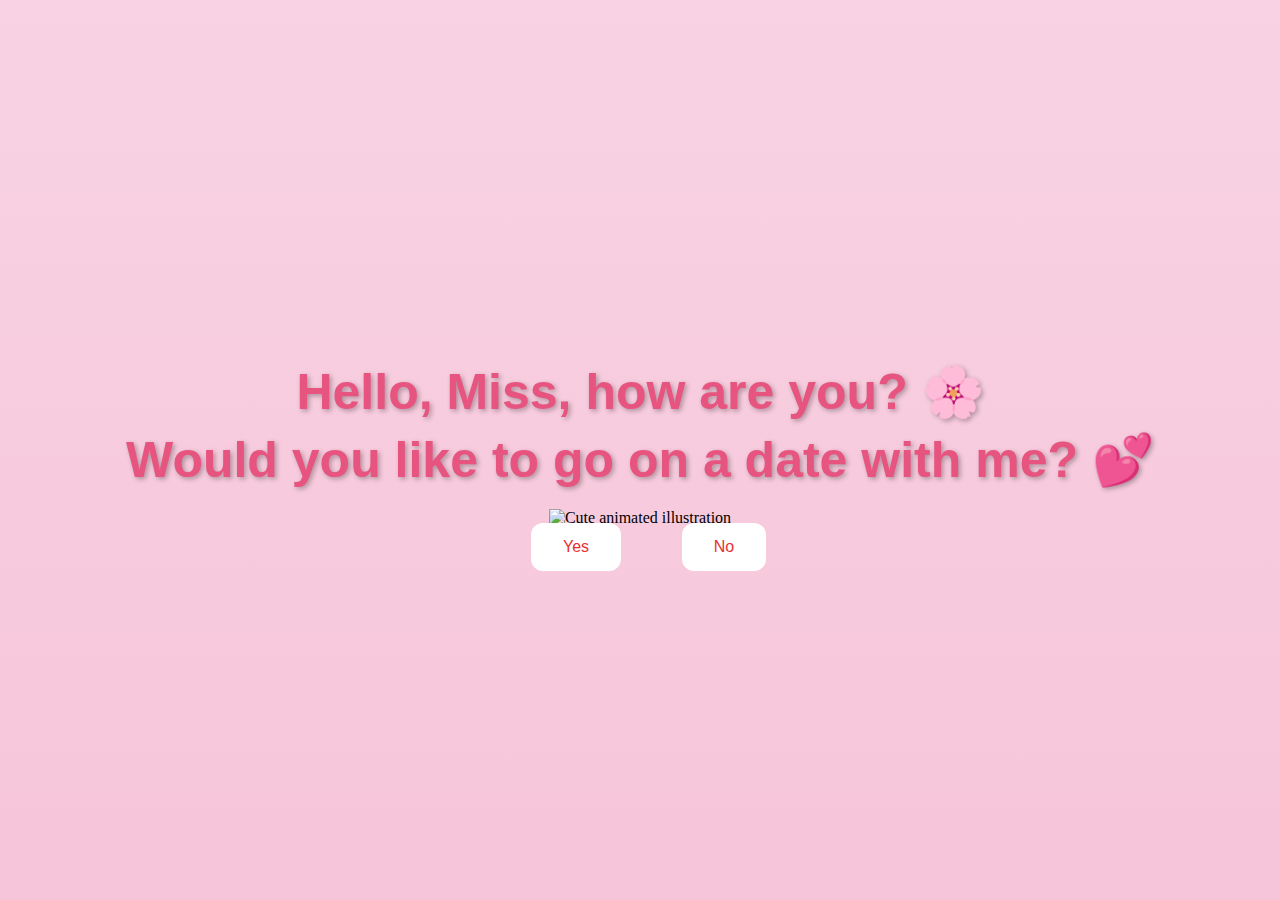
==== index.html @ afd8cc0a "Update index.html" ====
<!DOCTYPE html>
<html lang="en">
    <head>
        <link rel="stylesheet" href="styles.css">
         <!-- <link rel="stylesheet" href="./test.css"> -->
        
    </head> 
    <body>
        <div class="container">
            <div >
                <h1 class = "header_text">Hello,  Miss, how are you? 🌸</h1>
                <h2 class = "header_text">Would you like to go on a date with me? 💕</h2>
            </div>
            <div class="gif_container">
                <img src="https://media1.giphy.com/media/v1.Y2lkPTc5MGI3NjExcDdtZ2JiZDR0a3lvMWF4OG8yc3p6Ymdvd3g2d245amdveDhyYmx6eCZlcD12MV9pbnRlcm5hbF9naWZfYnlfaWQmY3Q9cw/cLS1cfxvGOPVpf9g3y/giphy.gif" alt="Cute animated illustration">
            </div>
            <div class = "buttons">
                <button class="btn" id = "yesButton" onclick="nextPage()">Yes</button>
                <button class="btn" id="noButton" onmouseover="moveButton()" onclick="moveButton()">No</button> 
            </div>
        </div>
        <script>
            function nextPage() {
                window.location.href = "yes.html";
            }
            
            function moveButton() {
    var button = document.getElementById('noButton');
    var container = document.querySelector('.container'); // Get the container element
    var buttonWidth = button.offsetWidth;
    var buttonHeight = button.offsetHeight;

    // Get the container's width and height
    var containerWidth = container.offsetWidth;
    var containerHeight = container.offsetHeight;

    // Ensure the button stays within the container's boundaries
    var x = Math.random() * (containerWidth - buttonWidth); // Keep button inside container width
    var y = Math.random() * (containerHeight - buttonHeight); // Keep button inside container height

    // Set the new position of the "No" button inside the container
    button.style.left = `${x}px`;
    button.style.top = `${y}px`;
}

        </script>
       <canvas></canvas>
       <script src="script.js"></script>
    </body> 
</html>
---- styles.css ----
body {
    margin: 0;
    padding: 0;
    display: flex;
    justify-content: center;
    align-items: center;
    height: 100vh;
    background: linear-gradient(to bottom, #ffb6c1, #fff); /* Pink to white gradient */
    overflow: hidden;
    position: relative;
}
#noButton {
    position: absolute;
    margin-left: 150px;
    transition: 0.5s;
}

#yesButton {
    position: absolute;
    margin-right: 150px;
}

.header_text {
    font-family: 'Nunito';
    font-size: 40px;
    font-weight: bold;
    color: #e75480; /* Sakura pink */
    text-align: center;
    margin-top: 20px;
    margin-bottom: 0;
}

.buttons {
    display: flex;
    flex-direction: row;
    justify-content: center;
    align-items: center;
    margin-top: 20px;
    margin-left: 20px;
}

.btn {
    background-color: #ffffff;
    color: rgb(233, 48, 48);
    padding: 15px 32px;
    text-align: center;
    display: inline-block;
    font-size: 16px;
    margin: 4px 2px;
    cursor: pointer;
    border: none;
    border-radius: 12px;
    transition: background-color 0.3s ease;
}

.gif_container {
    display: flex;
    justify-content: center;
    align-items: center;
}

@media only screen and (max-width: 320px) and (max-height: 568px) {
    body {
        height: 100vh;
    }

    .header_text {
        font-size: 20px;
    }

    img {
        height: 60vh;
    }

    .btn {
        padding: 10px 18px;
        font-size: 12px;
    }
}

@media only screen and (max-width: 414px) and (max-height: 736px) {
    body {
        height: 90vh;
    }

    .header_text {
        font-size: 28px;
    }

    img {
        height: 60vh;
    }

    .btn {
        padding: 15px 25px;
        font-size: 14px;
    }
}

/* Body */
body {
    margin: 0;
    padding: 0;
    display: flex;
    justify-content: center;
    align-items: center;
    height: 100vh;
    background: linear-gradient(to bottom, #f8d3e3, #f6c4d8); /* Pink and white gradient */
    overflow: hidden;
    position: relative;
}

/* Sakura petals background */
.sakura-background {
    position: absolute;
    top: 0;
    left: 0;
    width: 100%;
    height: 100%;
    pointer-events: none;
    z-index: 1;
}

/* Petals animation */
.petal {
    position: absolute;
    width: 20px;
    height: 20px;
    background-image: url('https://www.vecteezy.com/png/10897322-pink-sakura-petals'); /* Replace with your petal image URL */
    background-size: contain;
    background-repeat: no-repeat;
    animation: fall linear infinite, sway ease-in-out infinite;
    opacity: 0.8;
    z-index: 2;
}

/* Keyframe for falling animation */
@keyframes fall {
    0% {
        transform: translateY(-100vh) rotate(0deg);
    }
    100% {
        transform: translateY(100vh) rotate(360deg);
    }
}

/* Keyframe for swaying animation */
@keyframes sway {
    0%, 100% {
        transform: translateX(0);
    }
    50% {
        transform: translateX(20px);
    }
}

/* Container */
.container {
    position: relative;
    z-index: 3;
    text-align: center;
}

/* Header Text */
.header_text {
    font-family: 'Nunito', sans-serif;
    font-size: 50px;
    font-weight: bold;
    color: #e75480; /* Sakura pink */
    margin: 10px 0;
    text-shadow: 2px 2px 5px rgba(0, 0, 0, 0.3);
}

/* Subheader Text */
.subheader_text {
    font-family: 'Nunito', sans-serif;
    font-size: 32px;
    font-weight: 500;
    color: #ff6f61; /* Warm color */
    margin: 10px 0;
    text-shadow: 2px 2px 5px rgba(0, 0, 0, 0.3);
}

/* Button Styles */
.buttons {
    display: flex;
    justify-content: center;
    gap: 20px;
    margin-top: 20px;
}

.btn {
    background-color: #ffffff;
    color: rgb(233, 48, 48);
    padding: 15px 32px;
    text-align: center;
    font-size: 16px;
    cursor: pointer;
    border: none;
    border-radius: 12px;
    transition: background-color 0.3s ease;
}

.btn:hover {
    background-color: #f0f0f0;
}

/* Gif Container */
.gif_container {
    display: flex;
    justify-content: center;
    align-items: center;
    margin-top: 20px;
}

/* Add media queries to ensure responsiveness on smaller screens */
@media only screen and (max-width: 320px) and (max-height: 568px) {
    body {
        height: 100vh;
    }

    .header_text {
        font-size: 20px;
    }

    img {
        height: 60vh;
    }

    .btn {
        padding: 10px 18px;
        font-size: 12px;
    }
}

@media only screen and (max-width: 414px) and (max-height: 736px) {
    body {
        height: 90vh;
    }

    .header_text {
        font-size: 28px;
    }

    img {
        height: 60vh;
    }

    .btn {
        padding: 15px 25px;
        font-size: 14px;
    }
}
/* Reset the default margin and padding */
body, html {
    margin: 0;
    padding: 0;
    overflow: hidden;
  }
  
  /* Ensure the canvas takes the full screen */
  canvas {
    display: block;
    position: absolute;
    top: 0;
    left: 0;
  }
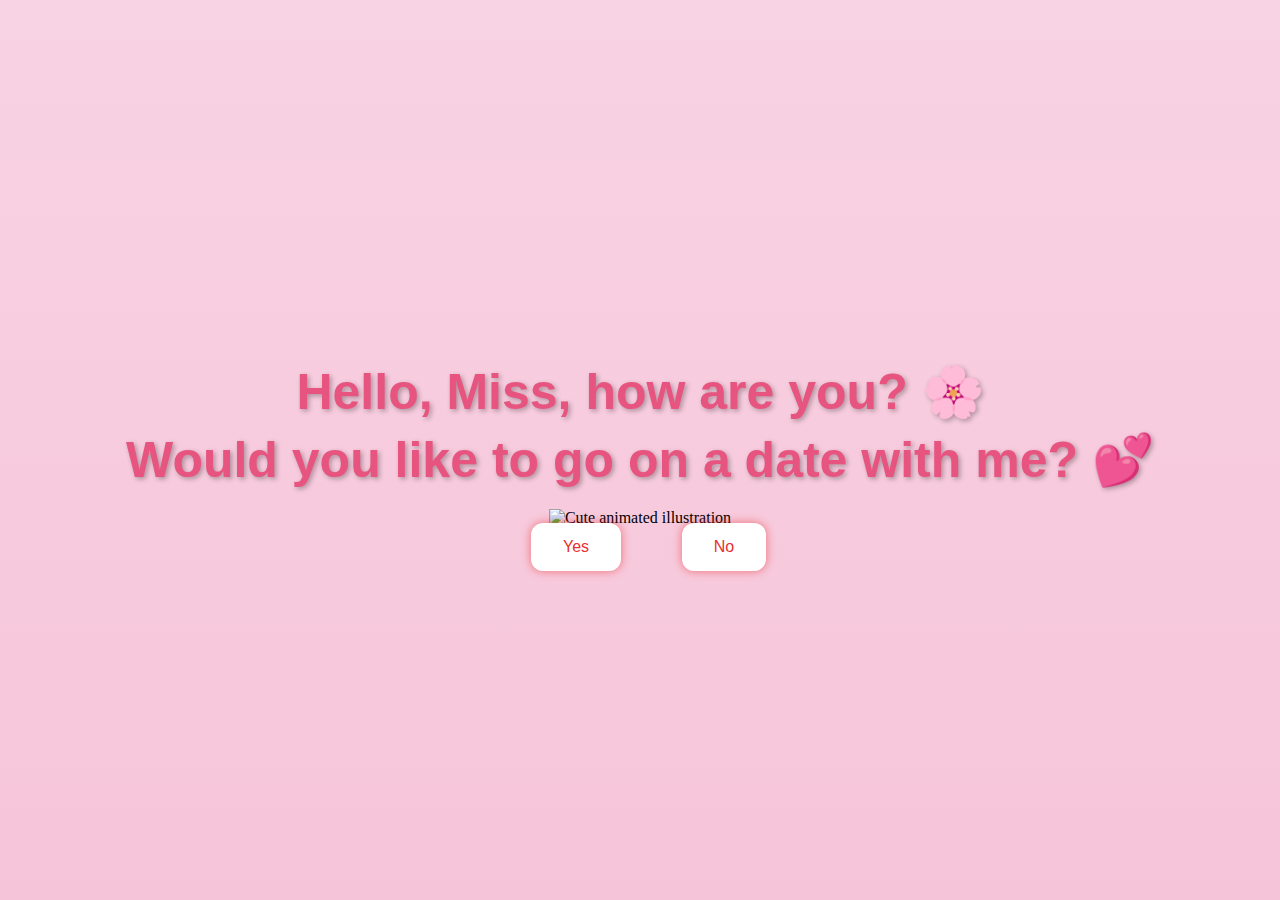
==== commit 8db84127: "Update index.html" ====
--- a/index.html
+++ b/index.html
@@ -19,31 +19,7 @@
                 <button class="btn" id="noButton" onmouseover="moveButton()" onclick="moveButton()">No</button> 
             </div>
         </div>
-        <script>
-            function nextPage() {
-                window.location.href = "yes.html";
-            }
-            
-            function moveButton() {
-    var button = document.getElementById('noButton');
-    var container = document.querySelector('.container'); // Get the container element
-    var buttonWidth = button.offsetWidth;
-    var buttonHeight = button.offsetHeight;
-
-    // Get the container's width and height
-    var containerWidth = container.offsetWidth;
-    var containerHeight = container.offsetHeight;
-
-    // Ensure the button stays within the container's boundaries
-    var x = Math.random() * (containerWidth - buttonWidth); // Keep button inside container width
-    var y = Math.random() * (containerHeight - buttonHeight); // Keep button inside container height
-
-    // Set the new position of the "No" button inside the container
-    button.style.left = `${x}px`;
-    button.style.top = `${y}px`;
-}
-
-        </script>
+        
        <canvas></canvas>
        <script src="script.js"></script>
     </body> 
--- a/styles.css
+++ b/styles.css
@@ -265,4 +265,17 @@
     top: 0;
     left: 0;
   }
-  
+
+#noButton {
+    position: absolute;
+    transition: all 0.3s ease;  /* Smooth transition for movement */
+}
+
+.btn {
+    box-shadow: 0 0 10px rgba(233, 48, 48, 0.6);
+    transition: box-shadow 0.3s ease-in-out;
+  }
+  .btn:hover {
+    box-shadow: 0 0 20px rgba(233, 48, 48, 1);
+  }
+
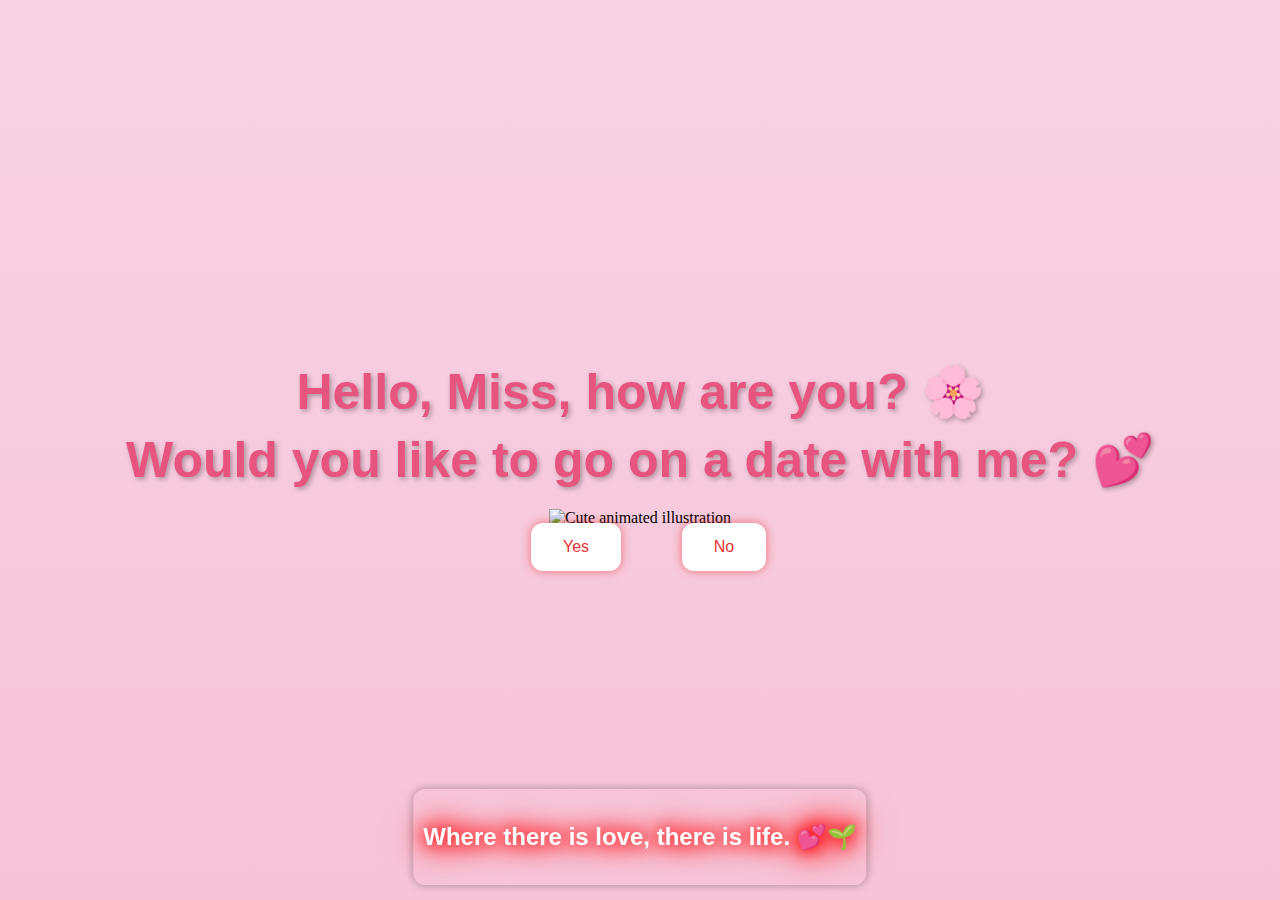
==== commit 7c660788: "Update index.html" ====
--- a/index.html
+++ b/index.html
@@ -1,6 +1,7 @@
 <!DOCTYPE html>
 <html lang="en">
     <head>
+        <title>Go Out With Me</title>
         <link rel="stylesheet" href="styles.css">
          <!-- <link rel="stylesheet" href="./test.css"> -->
         
@@ -20,6 +21,10 @@
             </div>
         </div>
         
+        <div class="quote-container">
+              <p id="quote"></p>
+        </div>
+        
        <canvas></canvas>
        <script src="script.js"></script>
     </body> 
--- a/styles.css
+++ b/styles.css
@@ -278,4 +278,38 @@
   .btn:hover {
     box-shadow: 0 0 20px rgba(233, 48, 48, 1);
   }
-
+.quote-container {
+    position: fixed;                /* Fixed position so it stays on screen while scrolling */
+    bottom: 15px;                   /* 20px from the bottom of the screen */
+    left: 50%;                      /* Center horizontally */
+    transform: translateX(-50%);    /* Center horizontally */
+    font-size: 24px;
+    color: #ffffff;                 /* White color for text (you can change this as needed) */
+    font-family: 'Nunito', sans-serif;
+    text-align: center;
+    font-weight: bold;
+    padding: 10px;
+    background-color: transparent;  /* Transparent background to blend with the main background */
+    border-radius: 12px;
+    max-width: 80%;
+    visibility: hidden;             /* Initially hidden */
+    opacity: 0;                     /* Transparent initially */
+    transition: opacity 0.5s ease;  /* Smooth fade effect */
+    box-shadow: 0 0 10px rgba(0, 0, 0, 0.3);
+    z-index: 1000;                  /* Ensure it's above other content */
+    text-shadow: 0 0 15px #ff0000, 0 0 25px #ff0000, 0 0 35px #ff0000, 0 0 45px #ff0000; /* Stronger red glowing text effect */
+    animation: glow 5s infinite;    /* Add glowing animation every 5 seconds */
+}
+
+@keyframes glow {
+    0% {
+        text-shadow: 0 0 15px #ff0000, 0 0 25px #ff0000, 0 0 35px #ff0000, 0 0 45px #ff0000;
+    }
+    50% {
+        text-shadow: 0 0 25px #ff0000, 0 0 35px #ff0000, 0 0 45px #ff0000, 0 0 55px #ff0000;
+    }
+    100% {
+        text-shadow: 0 0 15px #ff0000, 0 0 25px #ff0000, 0 0 35px #ff0000, 0 0 45px #ff0000;
+    }
+}
+
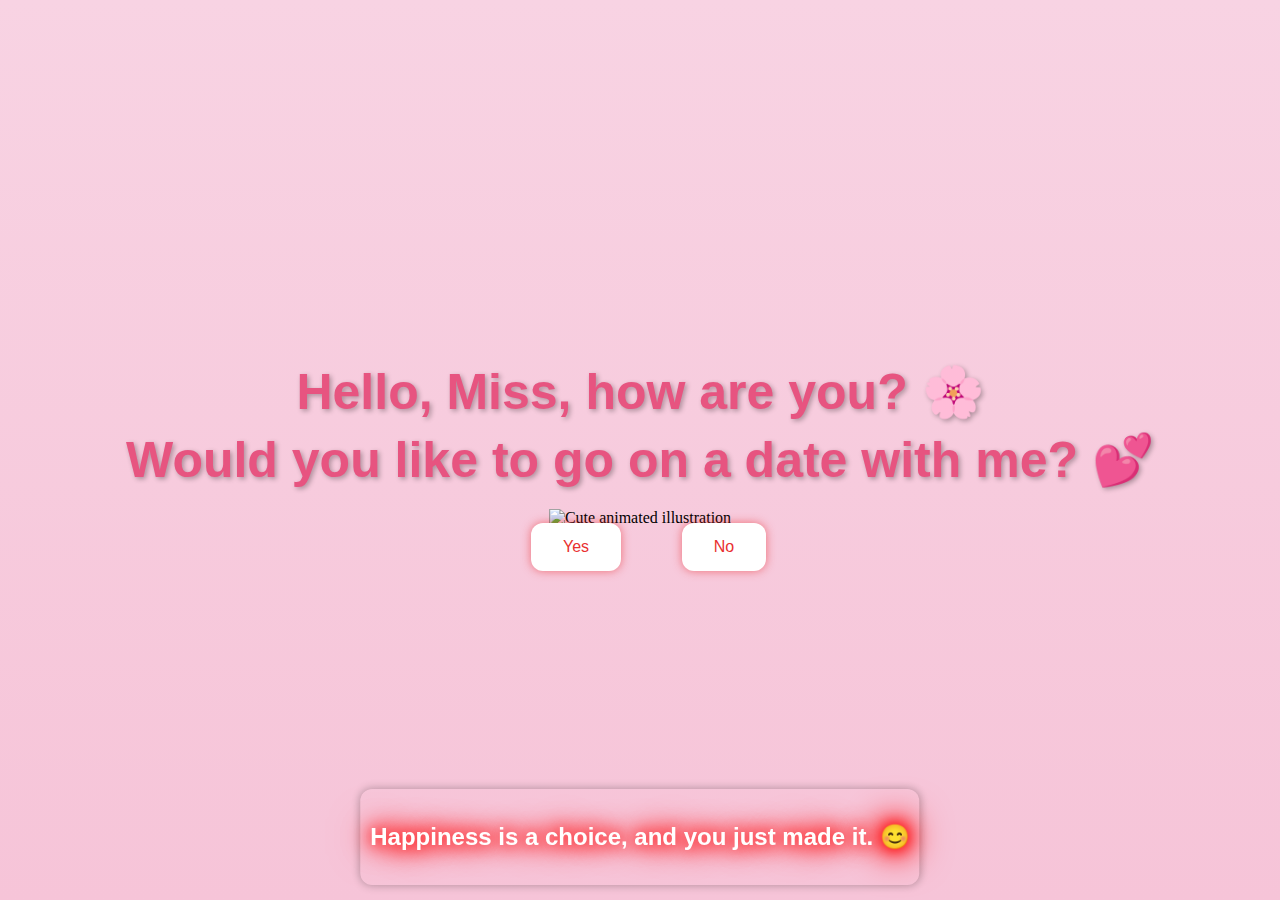
==== commit 7fa65815: "Update index.html" ====
--- a/index.html
+++ b/index.html
@@ -21,9 +21,9 @@
             </div>
         </div>
         
-        <div class="quote-container">
-              <p id="quote"></p>
-        </div>
+<div class="quote-container">
+  <p id="quote"></p>
+</div>
         
        <canvas></canvas>
        <script src="script.js"></script>
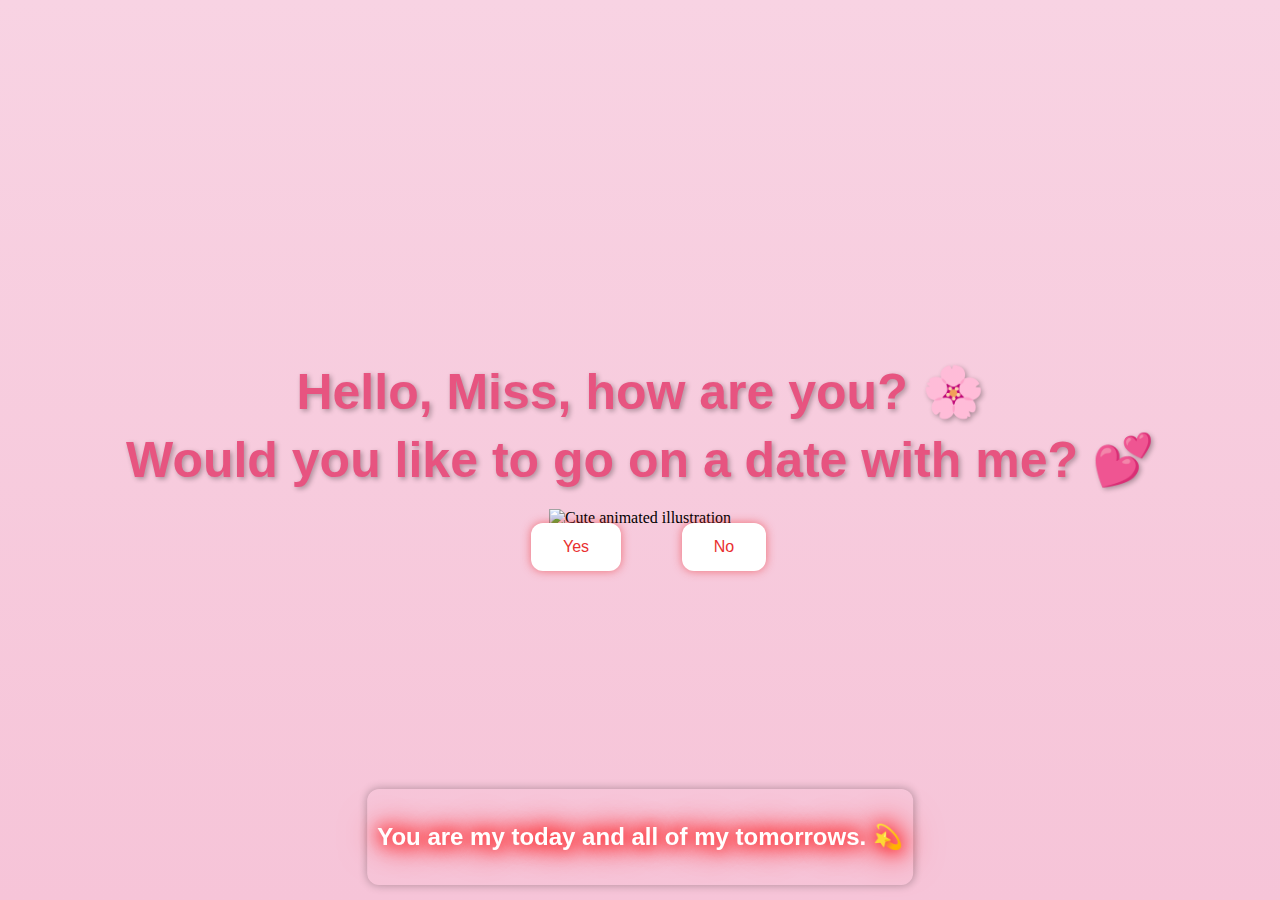
==== commit b0e4b42f: "Update index.html" ====
--- a/index.html
+++ b/index.html
@@ -1,32 +1,41 @@
 <!DOCTYPE html>
 <html lang="en">
-    <head>
-        <title>Go Out With Me</title>
-        <link rel="stylesheet" href="styles.css">
-         <!-- <link rel="stylesheet" href="./test.css"> -->
-        
-    </head> 
-    <body>
-        <div class="container">
-            <div >
-                <h1 class = "header_text">Hello,  Miss, how are you? 🌸</h1>
-                <h2 class = "header_text">Would you like to go on a date with me? 💕</h2>
-            </div>
-            <div class="gif_container">
-                <img src="https://media1.giphy.com/media/v1.Y2lkPTc5MGI3NjExcDdtZ2JiZDR0a3lvMWF4OG8yc3p6Ymdvd3g2d245amdveDhyYmx6eCZlcD12MV9pbnRlcm5hbF9naWZfYnlfaWQmY3Q9cw/cLS1cfxvGOPVpf9g3y/giphy.gif" alt="Cute animated illustration">
-            </div>
-            <div class = "buttons">
-                <button class="btn" id = "yesButton" onclick="nextPage()">Yes</button>
-                <button class="btn" id="noButton" onmouseover="moveButton()" onclick="moveButton()">No</button> 
-            </div>
-        </div>
-        
+<head>
+    <meta charset="UTF-8">
+    <meta name="viewport" content="width=device-width, initial-scale=1.0">
+    <title>Go Out With Me</title> <!-- Change the title here -->
+    <link rel="stylesheet" href="styles.css">
+</head>
+  <body>
+    <div class="container">
+      <div>
+        <h1 class="header_text">Hello, Miss, how are you? 🌸</h1>
+        <h2 class="header_text">Would you like to go on a date with me? 💕</h2>
+      </div>
+      <div class="gif_container">
+        <img
+          src="https://media1.giphy.com/media/v1.Y2lkPTc5MGI3NjExcDdtZ2JiZDR0a3lvMWF4OG8yc3p6Ymdvd3g2d245amdveDhyYmx6eCZlcD12MV9pbnRlcm5hbF9naWZfYnlfaWQmY3Q9cw/cLS1cfxvGOPVpf9g3y/giphy.gif"
+          alt="Cute animated illustration"
+        />
+      </div>
+      <div class="buttons">
+        <button class="btn" id="yesButton" onclick="nextPage()">Yes</button>
+        <button
+          class="btn"
+          id="noButton"
+          onmouseover="moveButton()"
+          onclick="moveButton()"
+        >
+          No
+        </button>
+    </div>
+</div>
 <div class="quote-container">
   <p id="quote"></p>
 </div>
-        
-       <canvas></canvas>
-       <script src="script.js"></script>
-    </body> 
+
+
+    <canvas></canvas>
+    <script src="script.js"></script>
+  </body>
 </html>
-
--- a/styles.css
+++ b/styles.css
@@ -278,6 +278,7 @@
   .btn:hover {
     box-shadow: 0 0 20px rgba(233, 48, 48, 1);
   }
+
 .quote-container {
     position: fixed;                /* Fixed position so it stays on screen while scrolling */
     bottom: 15px;                   /* 20px from the bottom of the screen */
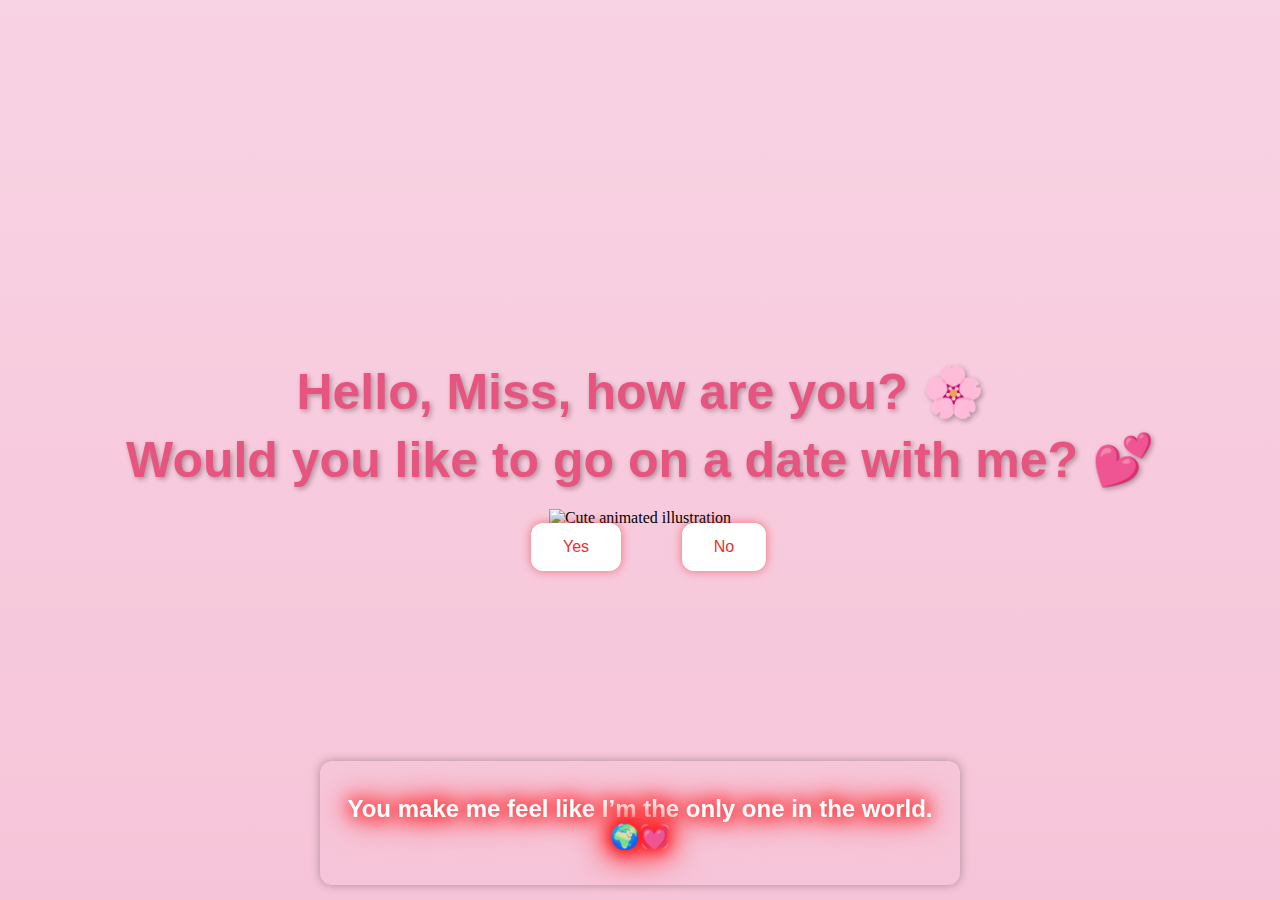
==== commit 860e2614: "Update index.html" ====
--- a/index.html
+++ b/index.html
@@ -2,7 +2,7 @@
 <html lang="en">
 <head>
     <meta charset="UTF-8">
-    <meta name="viewport" content="width=device-width, initial-scale=1.0">
+    <meta name="viewport" content="width=device-width, initial-scale=1, maximum-scale=1, user-scalable=no">
     <title>Go Out With Me</title> <!-- Change the title here -->
     <link rel="stylesheet" href="styles.css">
 </head>
--- a/styles.css
+++ b/styles.css
@@ -1,283 +1,293 @@
 body {
-    margin: 0;
-    padding: 0;
-    display: flex;
-    justify-content: center;
-    align-items: center;
+  margin: 0;
+  padding: 0;
+  display: flex;
+  justify-content: center;
+  align-items: center;
+  height: 100vh;
+  background: linear-gradient(
+    to bottom,
+    #ffb6c1,
+    #fff
+  ); /* Pink to white gradient */
+  overflow: hidden;
+  position: relative;
+}
+#noButton {
+  position: absolute;
+  margin-left: 150px;
+  transition: 0.5s;
+}
+
+#yesButton {
+  position: absolute;
+  margin-right: 150px;
+}
+
+.header_text {
+  font-family: "Nunito";
+  font-size: 40px;
+  font-weight: bold;
+  color: #e75480; /* Sakura pink */
+  text-align: center;
+  margin-top: 20px;
+  margin-bottom: 0;
+}
+
+.buttons {
+  display: flex;
+  flex-direction: row;
+  justify-content: center;
+  align-items: center;
+  margin-top: 20px;
+  margin-left: 20px;
+}
+
+.btn {
+  background-color: #ffffff;
+  color: rgb(233, 48, 48);
+  padding: 15px 32px;
+  text-align: center;
+  display: inline-block;
+  font-size: 16px;
+  margin: 4px 2px;
+  cursor: pointer;
+  border: none;
+  border-radius: 12px;
+  transition: background-color 0.3s ease;
+}
+
+.gif_container {
+  display: flex;
+  justify-content: center;
+  align-items: center;
+}
+
+@media only screen and (max-width: 320px) and (max-height: 568px) {
+  body {
     height: 100vh;
-    background: linear-gradient(to bottom, #ffb6c1, #fff); /* Pink to white gradient */
-    overflow: hidden;
-    position: relative;
-}
-#noButton {
-    position: absolute;
-    margin-left: 150px;
-    transition: 0.5s;
-}
-
-#yesButton {
-    position: absolute;
-    margin-right: 150px;
-}
-
-.header_text {
-    font-family: 'Nunito';
-    font-size: 40px;
-    font-weight: bold;
-    color: #e75480; /* Sakura pink */
-    text-align: center;
-    margin-top: 20px;
-    margin-bottom: 0;
-}
-
-.buttons {
-    display: flex;
-    flex-direction: row;
-    justify-content: center;
-    align-items: center;
-    margin-top: 20px;
-    margin-left: 20px;
-}
-
-.btn {
-    background-color: #ffffff;
-    color: rgb(233, 48, 48);
-    padding: 15px 32px;
-    text-align: center;
-    display: inline-block;
-    font-size: 16px;
-    margin: 4px 2px;
-    cursor: pointer;
-    border: none;
-    border-radius: 12px;
-    transition: background-color 0.3s ease;
-}
-
-.gif_container {
-    display: flex;
-    justify-content: center;
-    align-items: center;
-}
-
-@media only screen and (max-width: 320px) and (max-height: 568px) {
-    body {
-        height: 100vh;
-    }
-
-    .header_text {
-        font-size: 20px;
-    }
-
-    img {
-        height: 60vh;
-    }
-
-    .btn {
-        padding: 10px 18px;
-        font-size: 12px;
-    }
+  }
+
+  .header_text {
+    font-size: 20px;
+  }
+
+  img {
+    height: 60vh;
+  }
+
+  .btn {
+    padding: 10px 18px;
+    font-size: 12px;
+  }
 }
 
 @media only screen and (max-width: 414px) and (max-height: 736px) {
-    body {
-        height: 90vh;
-    }
-
-    .header_text {
-        font-size: 28px;
-    }
-
-    img {
-        height: 60vh;
-    }
-
-    .btn {
-        padding: 15px 25px;
-        font-size: 14px;
-    }
+  body {
+    height: 90vh;
+  }
+
+  .header_text {
+    font-size: 28px;
+  }
+
+  img {
+    height: 60vh;
+  }
+
+  .btn {
+    padding: 15px 25px;
+    font-size: 14px;
+  }
 }
 
 /* Body */
 body {
-    margin: 0;
-    padding: 0;
-    display: flex;
-    justify-content: center;
-    align-items: center;
-    height: 100vh;
-    background: linear-gradient(to bottom, #f8d3e3, #f6c4d8); /* Pink and white gradient */
-    overflow: hidden;
-    position: relative;
+  margin: 0;
+  padding: 0;
+  display: flex;
+  justify-content: center;
+  align-items: center;
+  height: 100vh;
+  background: linear-gradient(
+    to bottom,
+    #f8d3e3,
+    #f6c4d8
+  ); /* Pink and white gradient */
+  overflow: hidden;
+  position: relative;
 }
 
 /* Sakura petals background */
 .sakura-background {
-    position: absolute;
-    top: 0;
-    left: 0;
-    width: 100%;
-    height: 100%;
-    pointer-events: none;
-    z-index: 1;
+  position: absolute;
+  top: 0;
+  left: 0;
+  width: 100%;
+  height: 100%;
+  pointer-events: none;
+  z-index: 1;
 }
 
 /* Petals animation */
 .petal {
-    position: absolute;
-    width: 20px;
-    height: 20px;
-    background-image: url('https://www.vecteezy.com/png/10897322-pink-sakura-petals'); /* Replace with your petal image URL */
-    background-size: contain;
-    background-repeat: no-repeat;
-    animation: fall linear infinite, sway ease-in-out infinite;
-    opacity: 0.8;
-    z-index: 2;
+  position: absolute;
+  width: 20px;
+  height: 20px;
+  background-image: url("https://www.vecteezy.com/png/10897322-pink-sakura-petals"); /* Replace with your petal image URL */
+  background-size: contain;
+  background-repeat: no-repeat;
+  animation: fall linear infinite, sway ease-in-out infinite;
+  opacity: 0.8;
+  z-index: 2;
 }
 
 /* Keyframe for falling animation */
 @keyframes fall {
-    0% {
-        transform: translateY(-100vh) rotate(0deg);
-    }
-    100% {
-        transform: translateY(100vh) rotate(360deg);
-    }
+  0% {
+    transform: translateY(-100vh) rotate(0deg);
+  }
+  100% {
+    transform: translateY(100vh) rotate(360deg);
+  }
 }
 
 /* Keyframe for swaying animation */
 @keyframes sway {
-    0%, 100% {
-        transform: translateX(0);
-    }
-    50% {
-        transform: translateX(20px);
-    }
+  0%,
+  100% {
+    transform: translateX(0);
+  }
+  50% {
+    transform: translateX(20px);
+  }
 }
 
 /* Container */
 .container {
-    position: relative;
-    z-index: 3;
-    text-align: center;
+  position: relative;
+  z-index: 3;
+  text-align: center;
 }
 
 /* Header Text */
 .header_text {
-    font-family: 'Nunito', sans-serif;
-    font-size: 50px;
-    font-weight: bold;
-    color: #e75480; /* Sakura pink */
-    margin: 10px 0;
-    text-shadow: 2px 2px 5px rgba(0, 0, 0, 0.3);
+  font-family: "Nunito", sans-serif;
+  font-size: 50px;
+  font-weight: bold;
+  color: #e75480; /* Sakura pink */
+  margin: 10px 0;
+  text-shadow: 2px 2px 5px rgba(0, 0, 0, 0.3);
 }
 
 /* Subheader Text */
 .subheader_text {
-    font-family: 'Nunito', sans-serif;
-    font-size: 32px;
-    font-weight: 500;
-    color: #ff6f61; /* Warm color */
-    margin: 10px 0;
-    text-shadow: 2px 2px 5px rgba(0, 0, 0, 0.3);
+  font-family: "Nunito", sans-serif;
+  font-size: 32px;
+  font-weight: 500;
+  color: #ff6f61; /* Warm color */
+  margin: 10px 0;
+  text-shadow: 2px 2px 5px rgba(0, 0, 0, 0.3);
 }
 
 /* Button Styles */
 .buttons {
-    display: flex;
-    justify-content: center;
-    gap: 20px;
-    margin-top: 20px;
+  display: flex;
+  justify-content: center;
+  gap: 20px;
+  margin-top: 20px;
 }
 
 .btn {
-    background-color: #ffffff;
-    color: rgb(233, 48, 48);
-    padding: 15px 32px;
-    text-align: center;
-    font-size: 16px;
-    cursor: pointer;
-    border: none;
-    border-radius: 12px;
-    transition: background-color 0.3s ease;
+  background-color: #ffffff;
+  color: rgb(233, 48, 48);
+  padding: 15px 32px;
+  text-align: center;
+  font-size: 16px;
+  cursor: pointer;
+  border: none;
+  border-radius: 12px;
+  transition: background-color 0.3s ease;
 }
 
 .btn:hover {
-    background-color: #f0f0f0;
+  background-color: #f0f0f0;
 }
 
 /* Gif Container */
 .gif_container {
-    display: flex;
-    justify-content: center;
-    align-items: center;
-    margin-top: 20px;
+  display: flex;
+  justify-content: center;
+  align-items: center;
+  margin-top: 20px;
 }
 
 /* Add media queries to ensure responsiveness on smaller screens */
 @media only screen and (max-width: 320px) and (max-height: 568px) {
-    body {
-        height: 100vh;
-    }
-
-    .header_text {
-        font-size: 20px;
-    }
-
-    img {
-        height: 60vh;
-    }
-
-    .btn {
-        padding: 10px 18px;
-        font-size: 12px;
-    }
+  body {
+    height: 100vh;
+  }
+
+  .header_text {
+    font-size: 20px;
+  }
+
+  img {
+    height: 60vh;
+  }
+
+  .btn {
+    padding: 10px 18px;
+    font-size: 12px;
+  }
 }
 
 @media only screen and (max-width: 414px) and (max-height: 736px) {
-    body {
-        height: 90vh;
-    }
-
-    .header_text {
-        font-size: 28px;
-    }
-
-    img {
-        height: 60vh;
-    }
-
-    .btn {
-        padding: 15px 25px;
-        font-size: 14px;
-    }
+  body {
+    height: 90vh;
+  }
+
+  .header_text {
+    font-size: 28px;
+  }
+
+  img {
+    height: 60vh;
+  }
+
+  .btn {
+    padding: 15px 25px;
+    font-size: 14px;
+  }
 }
 /* Reset the default margin and padding */
-body, html {
-    margin: 0;
-    padding: 0;
-    overflow: hidden;
-  }
-  
-  /* Ensure the canvas takes the full screen */
-  canvas {
-    display: block;
-    position: absolute;
-    top: 0;
-    left: 0;
-  }
+body,
+html {
+  margin: 0;
+  padding: 0;
+  overflow: hidden;
+}
+
+/* Ensure the canvas takes the full screen */
+canvas {
+  display: block;
+  position: absolute;
+  top: 0;
+  left: 0;
+}
 
 #noButton {
-    position: absolute;
-    transition: all 0.3s ease;  /* Smooth transition for movement */
+  position: absolute;
+  transition: all 0.3s ease; /* Smooth transition for movement */
 }
 
 .btn {
-    box-shadow: 0 0 10px rgba(233, 48, 48, 0.6);
-    transition: box-shadow 0.3s ease-in-out;
-  }
-  .btn:hover {
-    box-shadow: 0 0 20px rgba(233, 48, 48, 1);
-  }
+  box-shadow: 0 0 10px rgba(233, 48, 48, 0.6);
+  transition: box-shadow 0.3s ease-in-out;
+}
+.btn:hover {
+  box-shadow: 0 0 20px rgba(233, 48, 48, 1);
+}
 
 .quote-container {
     position: fixed;                /* Fixed position so it stays on screen while scrolling */
@@ -313,4 +323,3 @@
         text-shadow: 0 0 15px #ff0000, 0 0 25px #ff0000, 0 0 35px #ff0000, 0 0 45px #ff0000;
     }
 }
-
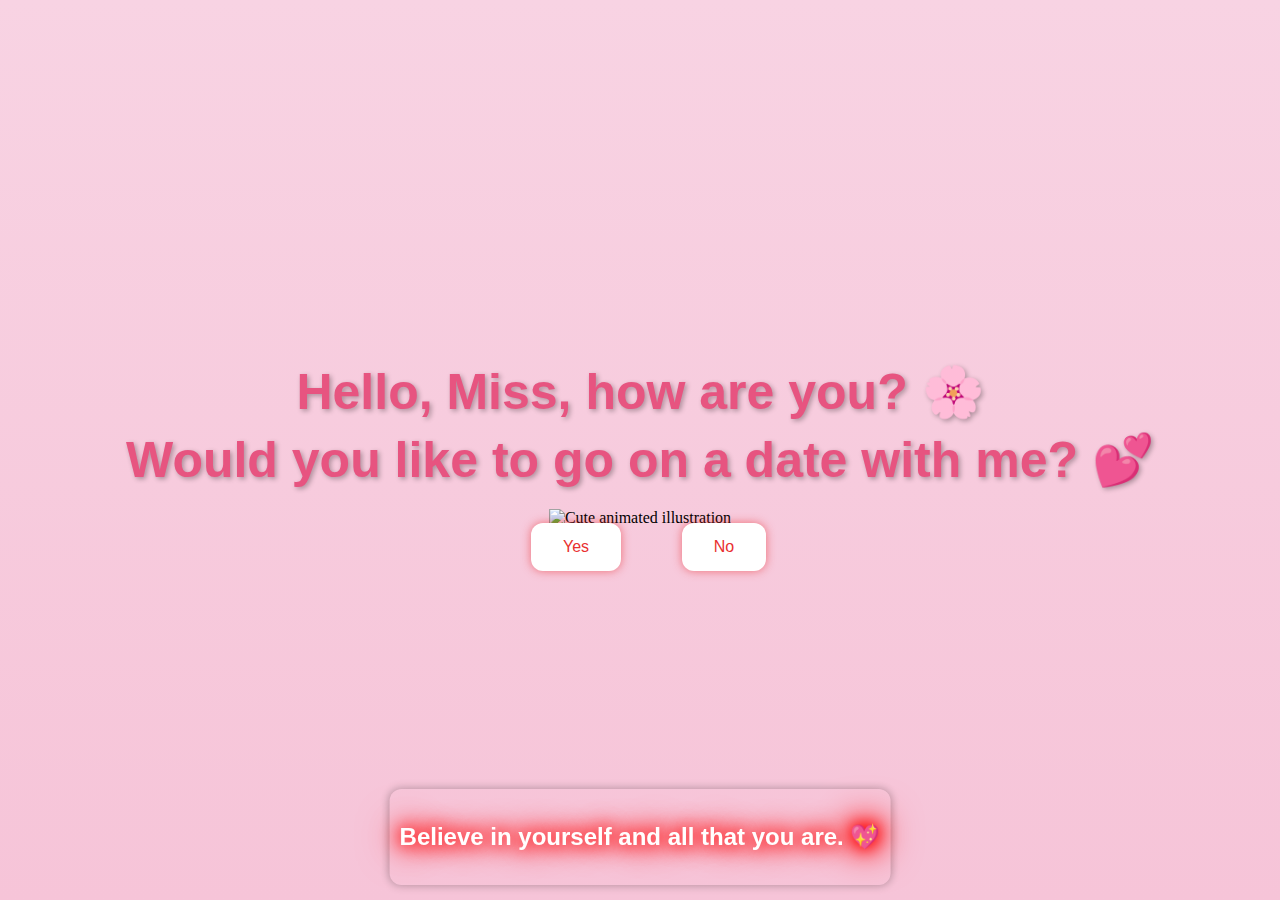
==== commit 76a6a9a0: "Update index.html" ====
--- a/index.html
+++ b/index.html
@@ -2,7 +2,7 @@
 <html lang="en">
 <head>
     <meta charset="UTF-8">
-    <meta name="viewport" content="width=device-width, initial-scale=1, maximum-scale=1, user-scalable=no">
+    <meta name="viewport" content="width=1024">
     <title>Go Out With Me</title> <!-- Change the title here -->
     <link rel="stylesheet" href="styles.css">
 </head>
--- a/styles.css
+++ b/styles.css
@@ -240,6 +240,18 @@
     padding: 10px 18px;
     font-size: 12px;
   }
+}
+
+@media only screen and (max-width: 768px) {
+    /* Force desktop-like styles on mobile */
+    body {
+        width: 100%;
+        overflow-x: hidden;
+    }
+    .container {
+        max-width: 1200px; /* Or any fixed width */
+        margin: 0 auto;
+    }
 }
 
 @media only screen and (max-width: 414px) and (max-height: 736px) {
